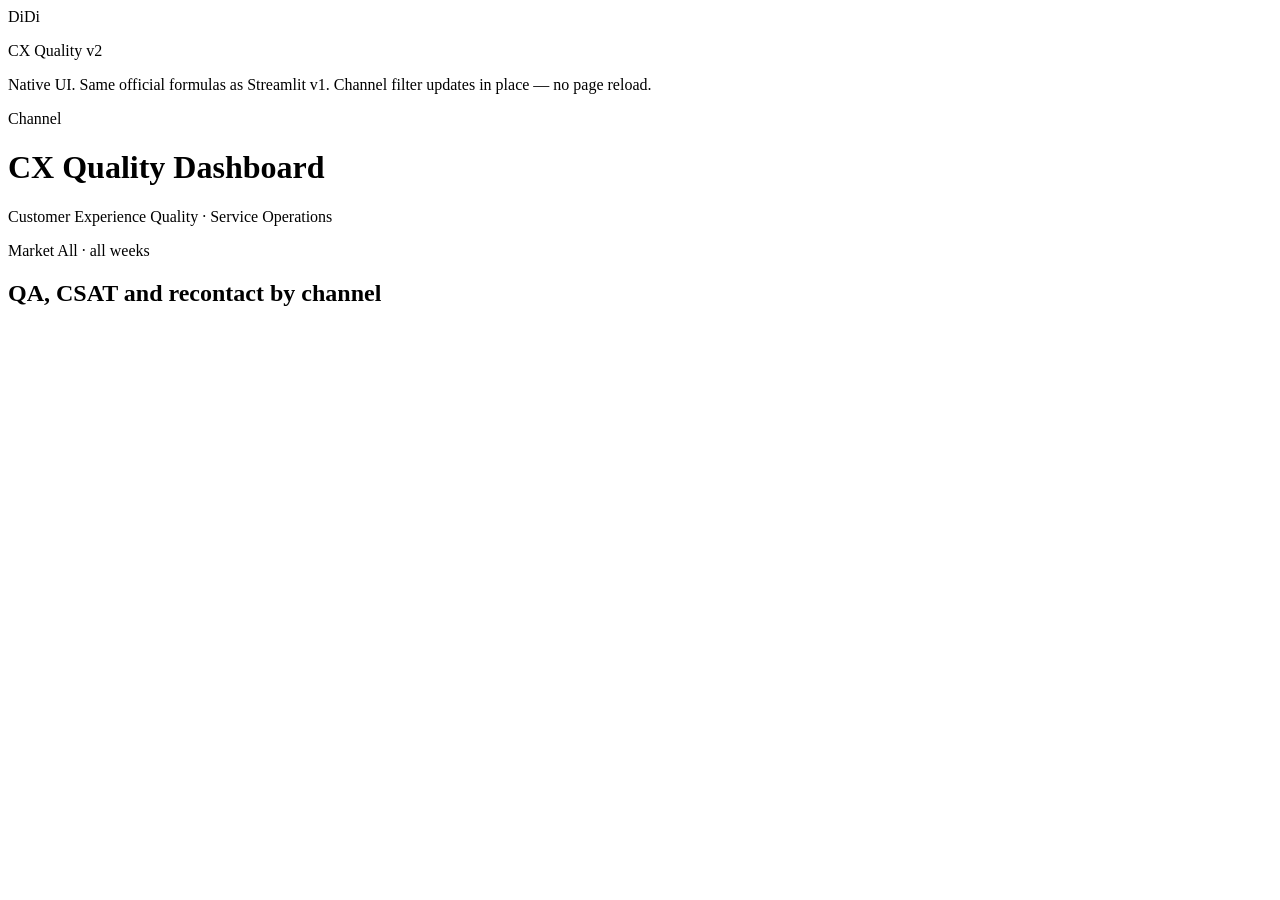
==== dashboard_v2/frontend/index.html @ 25f48d89 "Ship the final Streamlit v1 dashboard to Cloud with live KPI tiles. Freeze a restoreable v1 backup a" ====
<!DOCTYPE html>
<html lang="en">
<head>
  <meta charset="UTF-8" />
  <meta name="viewport" content="width=device-width, initial-scale=1" />
  <title>DiDi CX Quality · v2</title>
  <link rel="stylesheet" href="/assets/app.css" />
  <script src="https://cdn.plot.ly/plotly-2.35.2.min.js"></script>
</head>
<body>
  <div class="shell">
    <aside class="side">
      <div class="mark">DiDi</div>
      <p class="side-kicker">CX Quality v2</p>
      <p class="side-note">Native UI. Same official formulas as Streamlit v1. Channel filter updates in place — no page reload.</p>
      <p class="side-label">Channel</p>
      <div class="chips" id="chips"></div>
    </aside>
    <main>
      <header class="head">
        <div>
          <h1>CX Quality Dashboard</h1>
          <p class="sub">Customer Experience Quality · Service Operations</p>
        </div>
        <p class="slice" id="slice-label">Market All · all weeks</p>
      </header>
      <section class="kpis" id="kpis"></section>
      <section class="panel">
        <h2>QA, CSAT and recontact by channel</h2>
        <div id="chart"></div>
      </section>
    </main>
  </div>
  <script src="/assets/app.js"></script>
</body>
</html>
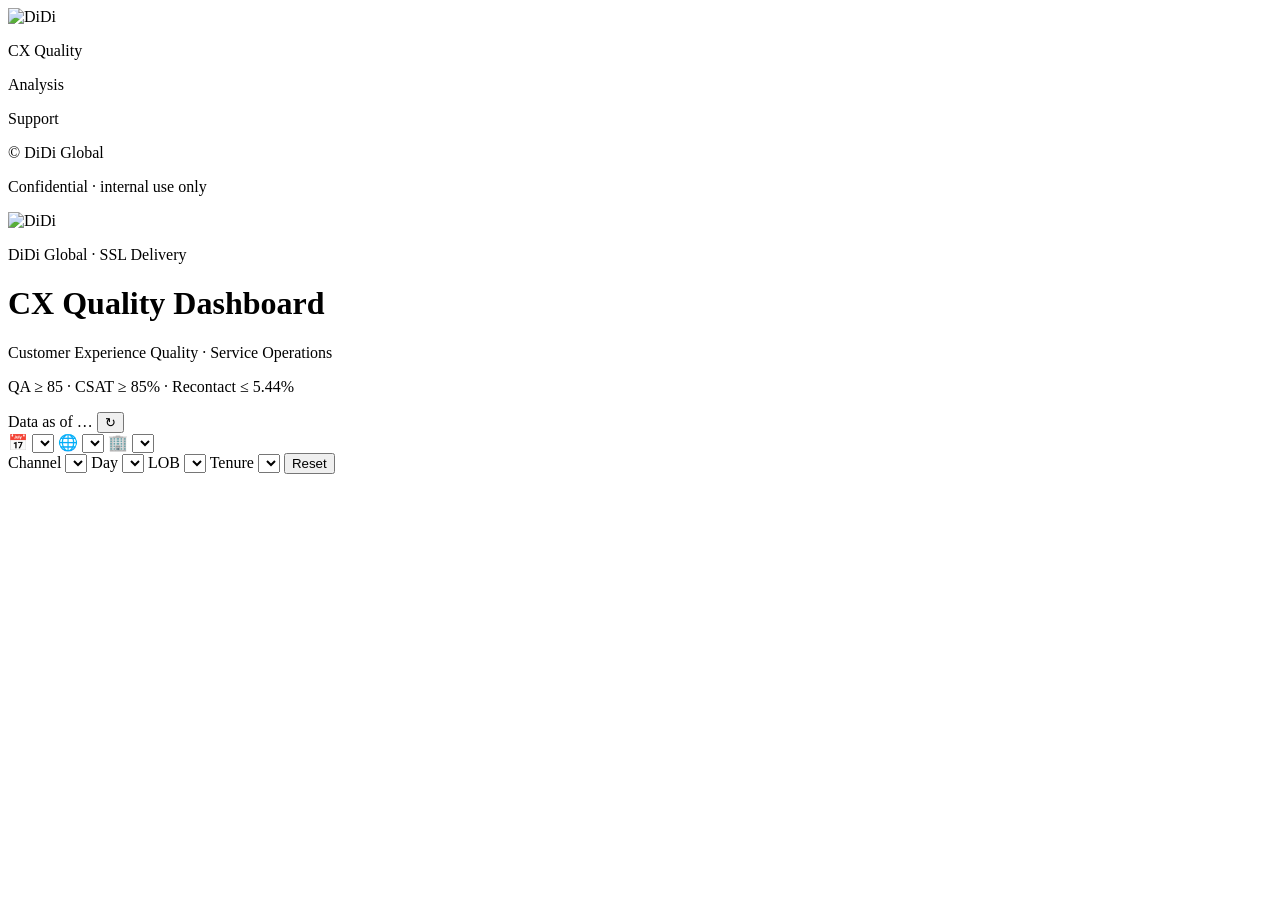
==== commit 640c0608: "Cursor: Apply local changes for cloud agent" ====
--- a/dashboard_v2/frontend/index.html
+++ b/dashboard_v2/frontend/index.html
@@ -3,34 +3,82 @@
 <head>
   <meta charset="UTF-8" />
   <meta name="viewport" content="width=device-width, initial-scale=1" />
-  <title>DiDi CX Quality · v2</title>
-  <link rel="stylesheet" href="/assets/app.css" />
+  <title>CX Quality Dashboard · DiDi</title>
+  <link rel="icon" href="/assets/brand/favicon.png" />
+  <link rel="preconnect" href="https://fonts.googleapis.com" />
+  <link rel="preconnect" href="https://fonts.gstatic.com" crossorigin />
+  <link href="https://fonts.googleapis.com/css2?family=Inter:wght@400;500;600;700;800&display=swap" rel="stylesheet" />
+  <link rel="stylesheet" href="/assets/app.css?v=ov10" />
   <script src="https://cdn.plot.ly/plotly-2.35.2.min.js"></script>
 </head>
 <body>
-  <div class="shell">
-    <aside class="side">
-      <div class="mark">DiDi</div>
-      <p class="side-kicker">CX Quality v2</p>
-      <p class="side-note">Native UI. Same official formulas as Streamlit v1. Channel filter updates in place — no page reload.</p>
-      <p class="side-label">Channel</p>
-      <div class="chips" id="chips"></div>
+  <div class="loadbar" id="loadbar" aria-hidden="true"></div>
+  <div class="app">
+    <aside class="sidebar">
+      <div class="brand">
+        <img class="side-logo" src="/assets/brand/didi_mark.png" alt="DiDi" />
+        <p class="brand-name">CX Quality</p>
+      </div>
+      <p class="nav-group">Analysis</p>
+      <nav class="nav" id="nav-analysis"></nav>
+      <p class="nav-group">Support</p>
+      <nav class="nav" id="nav-support"></nav>
+      <div class="side-foot">
+        <p>© DiDi Global</p>
+        <p>Confidential · internal use only</p>
+      </div>
     </aside>
-    <main>
-      <header class="head">
-        <div>
-          <h1>CX Quality Dashboard</h1>
-          <p class="sub">Customer Experience Quality · Service Operations</p>
+    <div class="main">
+      <header class="top">
+        <div class="top-left">
+          <div class="mast">
+            <img class="head-logo" src="/assets/brand/didi_logo.png" alt="DiDi" />
+            <div>
+              <p class="mast-kicker">DiDi Global · SSL Delivery</p>
+              <h1 id="page-title">CX Quality Dashboard</h1>
+              <p class="subtitle" id="page-sub">Customer Experience Quality · Service Operations</p>
+            </div>
+          </div>
+          <p class="targets" id="tgt-line">QA ≥ 85 · CSAT ≥ 85% · Recontact ≤ 5.44%</p>
         </div>
-        <p class="slice" id="slice-label">Market All · all weeks</p>
+        <div class="top-right">
+          <div class="asof">
+            <span id="as-of">Data as of …</span>
+            <button type="button" class="icon-btn" id="refresh" title="Refresh">↻</button>
+          </div>
+          <label class="flt-pill">
+            <span>📅</span>
+            <select id="weeks"></select>
+          </label>
+          <label class="flt-pill">
+            <span>🌐</span>
+            <select id="country"></select>
+          </label>
+          <label class="flt-pill">
+            <span>🏢</span>
+            <select id="biz"></select>
+          </label>
+        </div>
       </header>
-      <section class="kpis" id="kpis"></section>
-      <section class="panel">
-        <h2>QA, CSAT and recontact by channel</h2>
-        <div id="chart"></div>
-      </section>
-    </main>
+      <div class="filter-row">
+        <label>Channel
+          <select id="channel"></select>
+        </label>
+        <label>Day
+          <select id="day"></select>
+        </label>
+        <label>LOB
+          <select id="lob"></select>
+        </label>
+        <label>Tenure
+          <select id="tenure"></select>
+        </label>
+        <button type="button" class="ghost" id="reset">Reset</button>
+        <p class="slice" id="slice-label"></p>
+      </div>
+      <section class="view" id="view"></section>
+    </div>
   </div>
-  <script src="/assets/app.js"></script>
+  <script src="/assets/app.js?v=ov10"></script>
 </body>
 </html>
